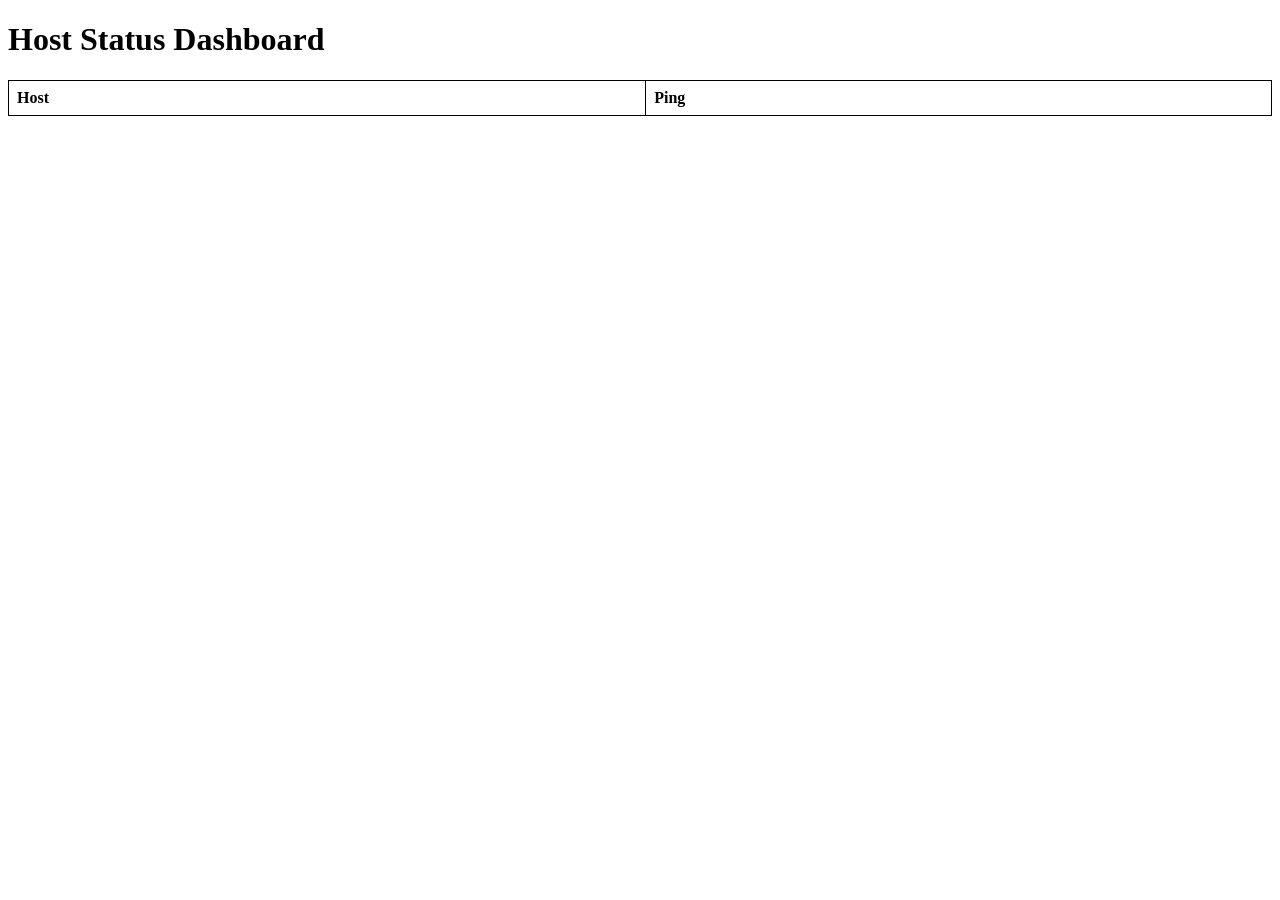
==== html/index.html @ c1415c67 "add html index page with sortable tables" ====
<!DOCTYPE html>
<html lang="en">
<head>
    <meta charset="UTF-8">
    <meta name="viewport" content="width=device-width, initial-scale=1.0">
    <title>Host Status Dashboard</title>
    <style>
        table {
            width: 100%;
            border-collapse: collapse;
        }
        th, td {
            border: 1px solid black;
            padding: 8px;
            text-align: left;
        }
        th {
            cursor: pointer;
        }
        tr.up {
            background-color: #c8e6c9; /* Light green */
        }
        tr.down {
            background-color: #ffcccb; /* Light red */
        }
    </style>
</head>
<body>
    <h1>Host Status Dashboard</h1>
    <table id="hostTable">
        <thead>
            <tr>
                <th onclick="sortTable(0)">Host</th>
                <th onclick="sortTable(1)">Ping</th>
            </tr>
        </thead>
        <tbody>
        </tbody>
    </table>

    <script>
        let sortOrder = [true, true]; // Keeps track of sorting order for each column (true = ascending, false = descending)

        document.addEventListener("DOMContentLoaded", function () {
            fetch("/api")
                .then(response => response.json())
                .then(data => {
                    updateTable(data);
                })
                .catch(error => console.error('Error fetching host data:', error));
        });

        function updateTable(data) {
            const tbody = document.getElementById("hostTable").getElementsByTagName("tbody")[0];
            tbody.innerHTML = ''; // Clear existing rows

            for (const [host, info] of Object.entries(data)) {
                const row = tbody.insertRow();
                row.className = info.alive ? "up" : "down";

                const cellHost = row.insertCell(0);
                cellHost.textContent = host;

                const cellStatus = row.insertCell(1);
                cellStatus.textContent = info.alive ? "UP" : "DOWN";
            }
        }

        function sortTable(columnIndex) {
            const table = document.getElementById("hostTable");
            const rows = Array.from(table.rows).slice(1); // Skip header row
            const isAscending = sortOrder[columnIndex];

            rows.sort((a, b) => {
                const aText = a.cells[columnIndex].textContent;
                const bText = b.cells[columnIndex].textContent;

                if (columnIndex === 1) { // Sort by status: UP before DOWN
                    if (aText === bText) return 0;
                    return (aText === "UP" ? -1 : 1) * (isAscending ? 1 : -1);
                } else { // Sort by host name
                    return aText.localeCompare(bText) * (isAscending ? 1 : -1);
                }
            });

            // Rebuild table body
            const tbody = table.getElementsByTagName("tbody")[0];
            tbody.innerHTML = '';
            rows.forEach(row => tbody.appendChild(row));

            // Toggle sort order for next click
            sortOrder[columnIndex] = !sortOrder[columnIndex];
        }
    </script>
</body>
</html>
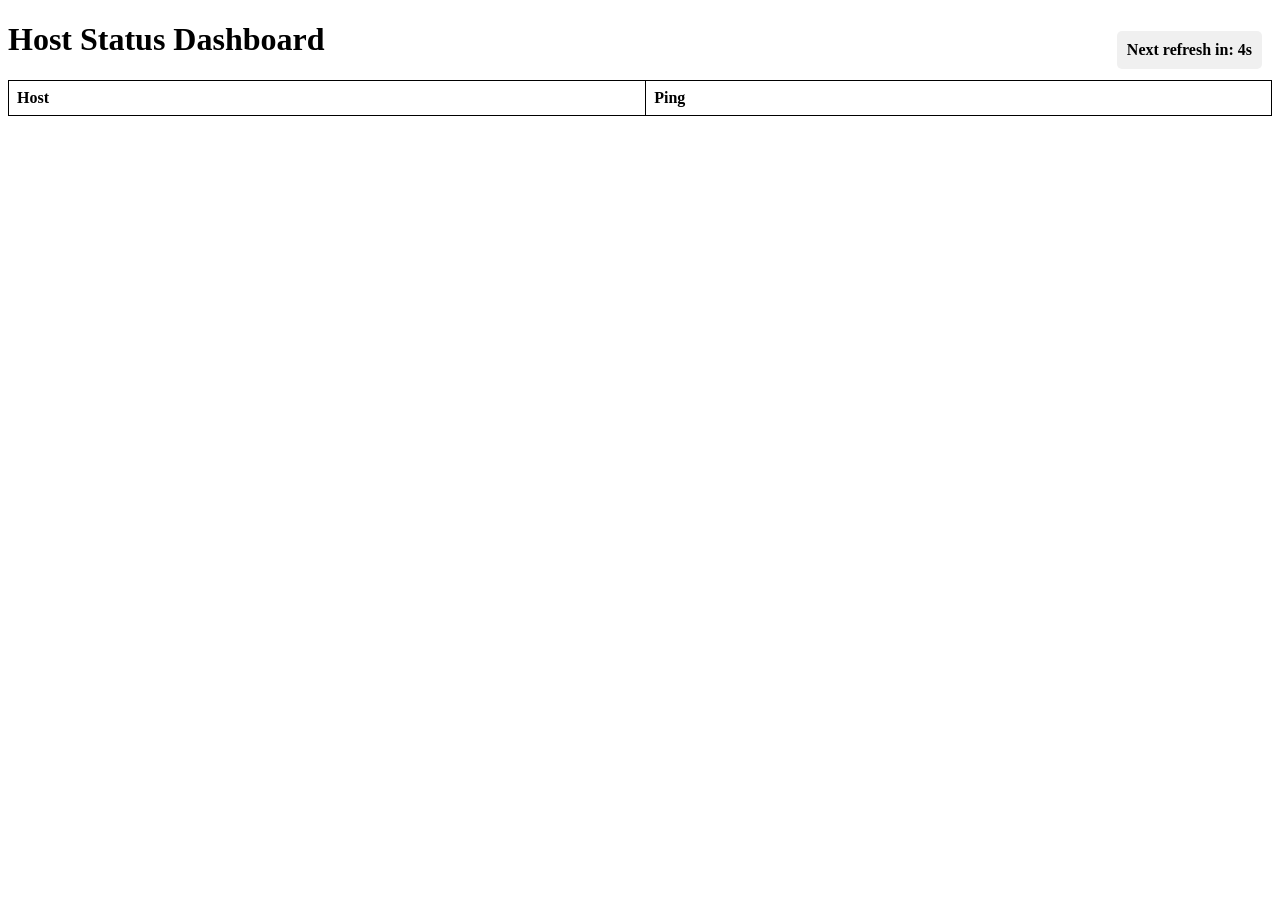
==== commit dcac41ed: "auto refresh the dashboard" ====
--- a/html/index.html
+++ b/html/index.html
@@ -5,6 +5,9 @@
     <meta name="viewport" content="width=device-width, initial-scale=1.0">
     <title>Host Status Dashboard</title>
     <style>
+        body {
+            position: relative;
+        }
         table {
             width: 100%;
             border-collapse: collapse;
@@ -23,9 +26,19 @@
         tr.down {
             background-color: #ffcccb; /* Light red */
         }
+        #countdown {
+            position: absolute;
+            top: 10px;
+            right: 10px;
+            background-color: #f0f0f0;
+            padding: 10px;
+            border-radius: 5px;
+            font-weight: bold;
+        }
     </style>
 </head>
 <body>
+    <div id="countdown">Next refresh in: 5s</div>
     <h1>Host Status Dashboard</h1>
     <table id="hostTable">
         <thead>
@@ -40,15 +53,34 @@
 
     <script>
         let sortOrder = [true, true]; // Keeps track of sorting order for each column (true = ascending, false = descending)
+        let sortedColumn = -1; // Keeps track of which column is currently sorted (-1 means no column is sorted)
+        let countdown = 5; // Refresh countdown in seconds
 
         document.addEventListener("DOMContentLoaded", function () {
+            // Initial load of the table data
+            loadTableData();
+
+            // Set interval to refresh table data every 5 seconds
+            setInterval(loadTableData, 5000);
+
+            // Set interval to update countdown every second
+            setInterval(updateCountdown, 1000);
+        });
+
+        function loadTableData() {
             fetch("/api")
                 .then(response => response.json())
                 .then(data => {
                     updateTable(data);
+                    countdown = 5; // Reset countdown after loading new data
+
+                    // Apply sorting again if a column is already sorted
+                    if (sortedColumn !== -1) {
+                        sortTable(sortedColumn, false);
+                    }
                 })
                 .catch(error => console.error('Error fetching host data:', error));
-        });
+        }
 
         function updateTable(data) {
             const tbody = document.getElementById("hostTable").getElementsByTagName("tbody")[0];
@@ -66,12 +98,21 @@
             }
         }
 
-        function sortTable(columnIndex) {
+        function updateCountdown() {
+            countdown -= 1;
+            document.getElementById("countdown").textContent = `Next refresh in: ${countdown}s`;
+
+            if (countdown <= 0) {
+                countdown = 5;
+            }
+        }
+
+        function sortTable(columnIndex, toggleSortOrder = true) {
             const table = document.getElementById("hostTable");
             const rows = Array.from(table.rows).slice(1); // Skip header row
             const isAscending = sortOrder[columnIndex];
 
-            rows.sort((a, b) => {
+            const sortedRows = rows.sort((a, b) => {
                 const aText = a.cells[columnIndex].textContent;
                 const bText = b.cells[columnIndex].textContent;
 
@@ -86,10 +127,15 @@
             // Rebuild table body
             const tbody = table.getElementsByTagName("tbody")[0];
             tbody.innerHTML = '';
-            rows.forEach(row => tbody.appendChild(row));
+            sortedRows.forEach(row => tbody.appendChild(row));
 
-            // Toggle sort order for next click
-            sortOrder[columnIndex] = !sortOrder[columnIndex];
+            // Toggle sort order for next click if needed
+            if (toggleSortOrder) {
+                sortOrder[columnIndex] = !sortOrder[columnIndex];
+            }
+
+            // Track the sorted column index
+            sortedColumn = columnIndex;
         }
     </script>
 </body>
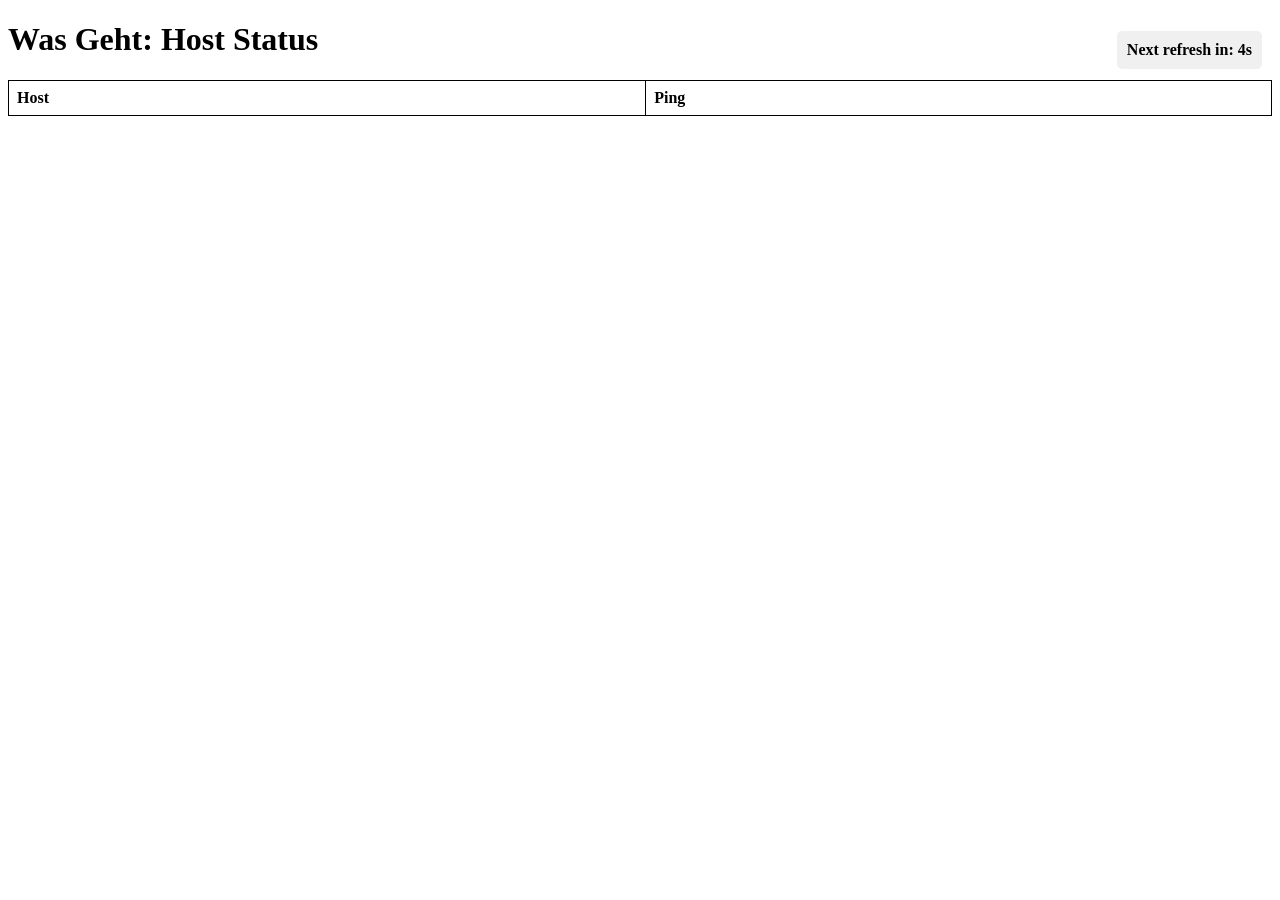
==== commit e79f647f: "added graphing as part of host updates" ====
--- a/html/index.html
+++ b/html/index.html
@@ -2,8 +2,7 @@
 <html lang="en">
 <head>
     <meta charset="UTF-8">
-    <meta name="viewport" content="width=device-width, initial-scale=1.0">
-    <title>Host Status Dashboard</title>
+    <title>Was Geht: Host Status</title>
     <style>
         body {
             position: relative;
@@ -16,6 +15,7 @@
             border: 1px solid black;
             padding: 8px;
             text-align: left;
+            /* Remove position: relative; from th, td */
         }
         th {
             cursor: pointer;
@@ -35,16 +35,29 @@
             border-radius: 5px;
             font-weight: bold;
         }
+
+        /* New styles for the graph popup */
+        .graph-popup {
+            display: none;
+            position: absolute;
+            z-index: 10;
+            border: 1px solid #ccc;
+            background-color: #fff;
+            padding: 5px;
+            pointer-events: none; /* Allow mouse events to pass through */
+            box-shadow: 0 4px 8px rgba(0, 0, 0, 0.1); /* Optional: Add a subtle shadow */
+            border-radius: 4px; /* Optional: Rounded corners */
+        }
     </style>
 </head>
 <body>
     <div id="countdown">Next refresh in: 5s</div>
-    <h1>Host Status Dashboard</h1>
+    <h1>Was Geht: Host Status</h1>
     <table id="hostTable">
         <thead>
             <tr>
-                <th onclick="sortTable(0)">Host</th>
-                <th onclick="sortTable(1)">Ping</th>
+                <th onclick="handleSort(0)">Host</th>
+                <th onclick="handleSort(1)">Ping</th>
             </tr>
         </thead>
         <tbody>
@@ -55,6 +68,20 @@
         let sortOrder = [true, true]; // Keeps track of sorting order for each column (true = ascending, false = descending)
         let sortedColumn = -1; // Keeps track of which column is currently sorted (-1 means no column is sorted)
         let countdown = 5; // Refresh countdown in seconds
+
+        // Throttle function to limit the rate at which a function can fire.
+        function throttle(func, limit) {
+            let inThrottle;
+            return function() {
+                const args = arguments;
+                const context = this;
+                if (!inThrottle) {
+                    func.apply(context, args);
+                    inThrottle = true;
+                    setTimeout(() => inThrottle = false, limit);
+                }
+            }
+        }
 
         document.addEventListener("DOMContentLoaded", function () {
             // Initial load of the table data
@@ -83,6 +110,9 @@
         }
 
         function updateTable(data) {
+            // Remove all existing graph popups to prevent lingering images
+            document.querySelectorAll('.graph-popup').forEach(el => el.remove());
+
             const tbody = document.getElementById("hostTable").getElementsByTagName("tbody")[0];
             tbody.innerHTML = ''; // Clear existing rows
 
@@ -95,6 +125,67 @@
 
                 const cellStatus = row.insertCell(1);
                 cellStatus.textContent = info.alive ? "UP" : "DOWN";
+
+                // Create the graph popup but don't append it to the cell
+                const graphContainer = document.createElement("div");
+                graphContainer.className = "graph-popup";
+
+                const img = document.createElement("img");
+                img.src = `/imgs/${host}/${host}_latency_1h.png`;
+                img.alt = `Latency graph for ${host}`;
+                img.width = 600; // Adjust dimensions as needed
+                img.height = 200;
+
+                graphContainer.appendChild(img);
+                document.body.appendChild(graphContainer); // Append to body
+
+                // Add event listeners to cellStatus
+                cellStatus.addEventListener('mouseenter', function (e) {
+                    graphContainer.style.display = 'block';
+                });
+
+                cellStatus.addEventListener('mousemove', throttle(function (e) {
+                    // Get mouse position
+                    let mouseX = e.clientX;
+                    let mouseY = e.clientY;
+
+                    // Adjust position to place the graph to the right of the mouse pointer
+                    let graphWidth = img.width;
+                    let graphHeight = img.height;
+
+                    // Calculate position, adjust to keep within viewport
+                    let xOffset = 20; // Offset to the right of the mouse pointer
+                    let yOffset = -20; // Offset above the mouse pointer
+
+                    let left = mouseX + xOffset;
+                    let top = mouseY + yOffset;
+
+                    // Get viewport dimensions
+                    let viewportWidth = window.innerWidth;
+                    let viewportHeight = window.innerHeight;
+
+                    // Adjust left position if the graph goes off the right edge
+                    if ((left + graphWidth) > viewportWidth) {
+                        left = mouseX - graphWidth - xOffset;
+                    }
+
+                    // Adjust top position if the graph goes off the bottom edge
+                    if ((top + graphHeight) > viewportHeight) {
+                        top = viewportHeight - graphHeight - 10; // 10px padding from bottom
+                    }
+
+                    // Adjust top position if the graph goes off the top edge
+                    if (top < 0) {
+                        top = 10; // 10px padding from top
+                    }
+
+                    graphContainer.style.left = `${left + window.pageXOffset}px`;
+                    graphContainer.style.top = `${top + window.pageYOffset}px`;
+                }, 100)); // Throttle to execute at most once every 100ms
+
+                cellStatus.addEventListener('mouseleave', function () {
+                    graphContainer.style.display = 'none';
+                });
             }
         }
 
@@ -105,6 +196,15 @@
             if (countdown <= 0) {
                 countdown = 5;
             }
+        }
+
+        function handleSort(columnIndex) {
+            // Toggle the sort order for the column
+            sortOrder[columnIndex] = !sortOrder[columnIndex];
+            // Set the sorted column index
+            sortedColumn = columnIndex;
+            // Sort the table
+            sortTable(columnIndex);
         }
 
         function sortTable(columnIndex, toggleSortOrder = true) {
@@ -129,13 +229,20 @@
             tbody.innerHTML = '';
             sortedRows.forEach(row => tbody.appendChild(row));
 
-            // Toggle sort order for next click if needed
-            if (toggleSortOrder) {
-                sortOrder[columnIndex] = !sortOrder[columnIndex];
-            }
-
             // Track the sorted column index
             sortedColumn = columnIndex;
+
+            // Update headers to reflect sorting direction
+            updateHeaders();
+        }
+
+        function updateHeaders() {
+            const headers = document.querySelectorAll("#hostTable th");
+
+            headers.forEach((header) => {
+                // Simply clear any arrows that might exist
+                header.textContent = header.textContent.replace(/[\u25B2\u25BC]/g, '');
+            });
         }
     </script>
 </body>
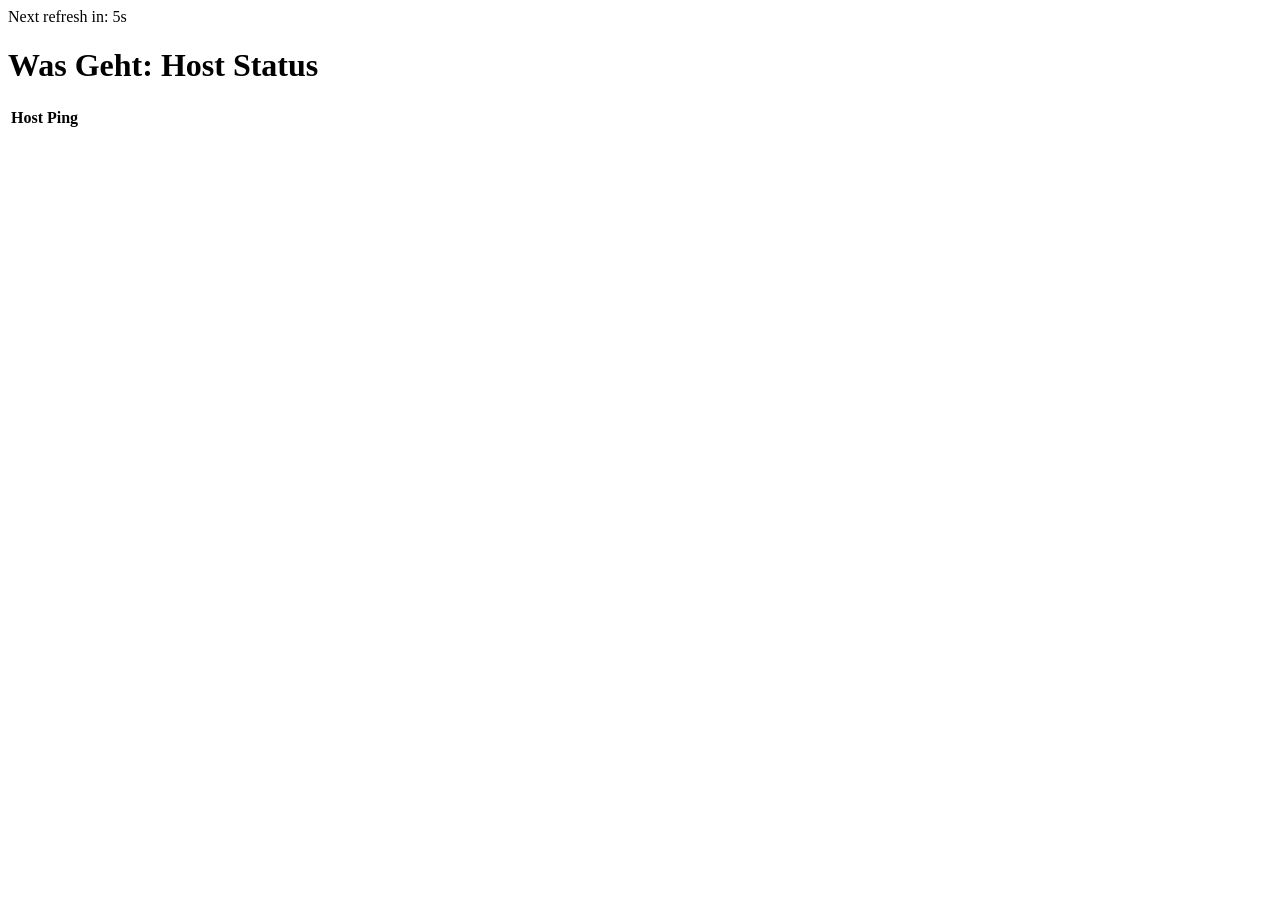
==== commit 7f194814: "split js and css out from html file" ====
--- a/html/index.html
+++ b/html/index.html
@@ -3,54 +3,10 @@
 <head>
     <meta charset="UTF-8">
     <title>Was Geht: Host Status</title>
-    <style>
-        body {
-            position: relative;
-        }
-        table {
-            width: 100%;
-            border-collapse: collapse;
-        }
-        th, td {
-            border: 1px solid black;
-            padding: 8px;
-            text-align: left;
-            /* Remove position: relative; from th, td */
-        }
-        th {
-            cursor: pointer;
-        }
-        tr.up {
-            background-color: #c8e6c9; /* Light green */
-        }
-        tr.down {
-            background-color: #ffcccb; /* Light red */
-        }
-        #countdown {
-            position: absolute;
-            top: 10px;
-            right: 10px;
-            background-color: #f0f0f0;
-            padding: 10px;
-            border-radius: 5px;
-            font-weight: bold;
-        }
-
-        /* New styles for the graph popup */
-        .graph-popup {
-            display: none;
-            position: absolute;
-            z-index: 10;
-            border: 1px solid #ccc;
-            background-color: #fff;
-            padding: 5px;
-            pointer-events: none; /* Allow mouse events to pass through */
-            box-shadow: 0 4px 8px rgba(0, 0, 0, 0.1); /* Optional: Add a subtle shadow */
-            border-radius: 4px; /* Optional: Rounded corners */
-        }
-    </style>
+    <link rel="stylesheet" href="/styles.css">
 </head>
 <body>
+    <script src="/scripts.js"></script>
     <div id="countdown">Next refresh in: 5s</div>
     <h1>Was Geht: Host Status</h1>
     <table id="hostTable">
@@ -63,187 +19,5 @@
         <tbody>
         </tbody>
     </table>
-
-    <script>
-        let sortOrder = [true, true]; // Keeps track of sorting order for each column (true = ascending, false = descending)
-        let sortedColumn = -1; // Keeps track of which column is currently sorted (-1 means no column is sorted)
-        let countdown = 5; // Refresh countdown in seconds
-
-        // Throttle function to limit the rate at which a function can fire.
-        function throttle(func, limit) {
-            let inThrottle;
-            return function() {
-                const args = arguments;
-                const context = this;
-                if (!inThrottle) {
-                    func.apply(context, args);
-                    inThrottle = true;
-                    setTimeout(() => inThrottle = false, limit);
-                }
-            }
-        }
-
-        document.addEventListener("DOMContentLoaded", function () {
-            // Initial load of the table data
-            loadTableData();
-
-            // Set interval to refresh table data every 5 seconds
-            setInterval(loadTableData, 5000);
-
-            // Set interval to update countdown every second
-            setInterval(updateCountdown, 1000);
-        });
-
-        function loadTableData() {
-            fetch("/api")
-                .then(response => response.json())
-                .then(data => {
-                    updateTable(data);
-                    countdown = 5; // Reset countdown after loading new data
-
-                    // Apply sorting again if a column is already sorted
-                    if (sortedColumn !== -1) {
-                        sortTable(sortedColumn, false);
-                    }
-                })
-                .catch(error => console.error('Error fetching host data:', error));
-        }
-
-        function updateTable(data) {
-            // Remove all existing graph popups to prevent lingering images
-            document.querySelectorAll('.graph-popup').forEach(el => el.remove());
-
-            const tbody = document.getElementById("hostTable").getElementsByTagName("tbody")[0];
-            tbody.innerHTML = ''; // Clear existing rows
-
-            for (const [host, info] of Object.entries(data)) {
-                const row = tbody.insertRow();
-                row.className = info.alive ? "up" : "down";
-
-                const cellHost = row.insertCell(0);
-                cellHost.textContent = host;
-
-                const cellStatus = row.insertCell(1);
-                cellStatus.textContent = info.alive ? "UP" : "DOWN";
-
-                // Create the graph popup but don't append it to the cell
-                const graphContainer = document.createElement("div");
-                graphContainer.className = "graph-popup";
-
-                const img = document.createElement("img");
-                img.src = `/imgs/${host}/${host}_latency_1h.png`;
-                img.alt = `Latency graph for ${host}`;
-                img.width = 600; // Adjust dimensions as needed
-                img.height = 200;
-
-                graphContainer.appendChild(img);
-                document.body.appendChild(graphContainer); // Append to body
-
-                // Add event listeners to cellStatus
-                cellStatus.addEventListener('mouseenter', function (e) {
-                    graphContainer.style.display = 'block';
-                });
-
-                cellStatus.addEventListener('mousemove', throttle(function (e) {
-                    // Get mouse position
-                    let mouseX = e.clientX;
-                    let mouseY = e.clientY;
-
-                    // Adjust position to place the graph to the right of the mouse pointer
-                    let graphWidth = img.width;
-                    let graphHeight = img.height;
-
-                    // Calculate position, adjust to keep within viewport
-                    let xOffset = 20; // Offset to the right of the mouse pointer
-                    let yOffset = -20; // Offset above the mouse pointer
-
-                    let left = mouseX + xOffset;
-                    let top = mouseY + yOffset;
-
-                    // Get viewport dimensions
-                    let viewportWidth = window.innerWidth;
-                    let viewportHeight = window.innerHeight;
-
-                    // Adjust left position if the graph goes off the right edge
-                    if ((left + graphWidth) > viewportWidth) {
-                        left = mouseX - graphWidth - xOffset;
-                    }
-
-                    // Adjust top position if the graph goes off the bottom edge
-                    if ((top + graphHeight) > viewportHeight) {
-                        top = viewportHeight - graphHeight - 10; // 10px padding from bottom
-                    }
-
-                    // Adjust top position if the graph goes off the top edge
-                    if (top < 0) {
-                        top = 10; // 10px padding from top
-                    }
-
-                    graphContainer.style.left = `${left + window.pageXOffset}px`;
-                    graphContainer.style.top = `${top + window.pageYOffset}px`;
-                }, 100)); // Throttle to execute at most once every 100ms
-
-                cellStatus.addEventListener('mouseleave', function () {
-                    graphContainer.style.display = 'none';
-                });
-            }
-        }
-
-        function updateCountdown() {
-            countdown -= 1;
-            document.getElementById("countdown").textContent = `Next refresh in: ${countdown}s`;
-
-            if (countdown <= 0) {
-                countdown = 5;
-            }
-        }
-
-        function handleSort(columnIndex) {
-            // Toggle the sort order for the column
-            sortOrder[columnIndex] = !sortOrder[columnIndex];
-            // Set the sorted column index
-            sortedColumn = columnIndex;
-            // Sort the table
-            sortTable(columnIndex);
-        }
-
-        function sortTable(columnIndex, toggleSortOrder = true) {
-            const table = document.getElementById("hostTable");
-            const rows = Array.from(table.rows).slice(1); // Skip header row
-            const isAscending = sortOrder[columnIndex];
-
-            const sortedRows = rows.sort((a, b) => {
-                const aText = a.cells[columnIndex].textContent;
-                const bText = b.cells[columnIndex].textContent;
-
-                if (columnIndex === 1) { // Sort by status: UP before DOWN
-                    if (aText === bText) return 0;
-                    return (aText === "UP" ? -1 : 1) * (isAscending ? 1 : -1);
-                } else { // Sort by host name
-                    return aText.localeCompare(bText) * (isAscending ? 1 : -1);
-                }
-            });
-
-            // Rebuild table body
-            const tbody = table.getElementsByTagName("tbody")[0];
-            tbody.innerHTML = '';
-            sortedRows.forEach(row => tbody.appendChild(row));
-
-            // Track the sorted column index
-            sortedColumn = columnIndex;
-
-            // Update headers to reflect sorting direction
-            updateHeaders();
-        }
-
-        function updateHeaders() {
-            const headers = document.querySelectorAll("#hostTable th");
-
-            headers.forEach((header) => {
-                // Simply clear any arrows that might exist
-                header.textContent = header.textContent.replace(/[\u25B2\u25BC]/g, '');
-            });
-        }
-    </script>
 </body>
 </html>
